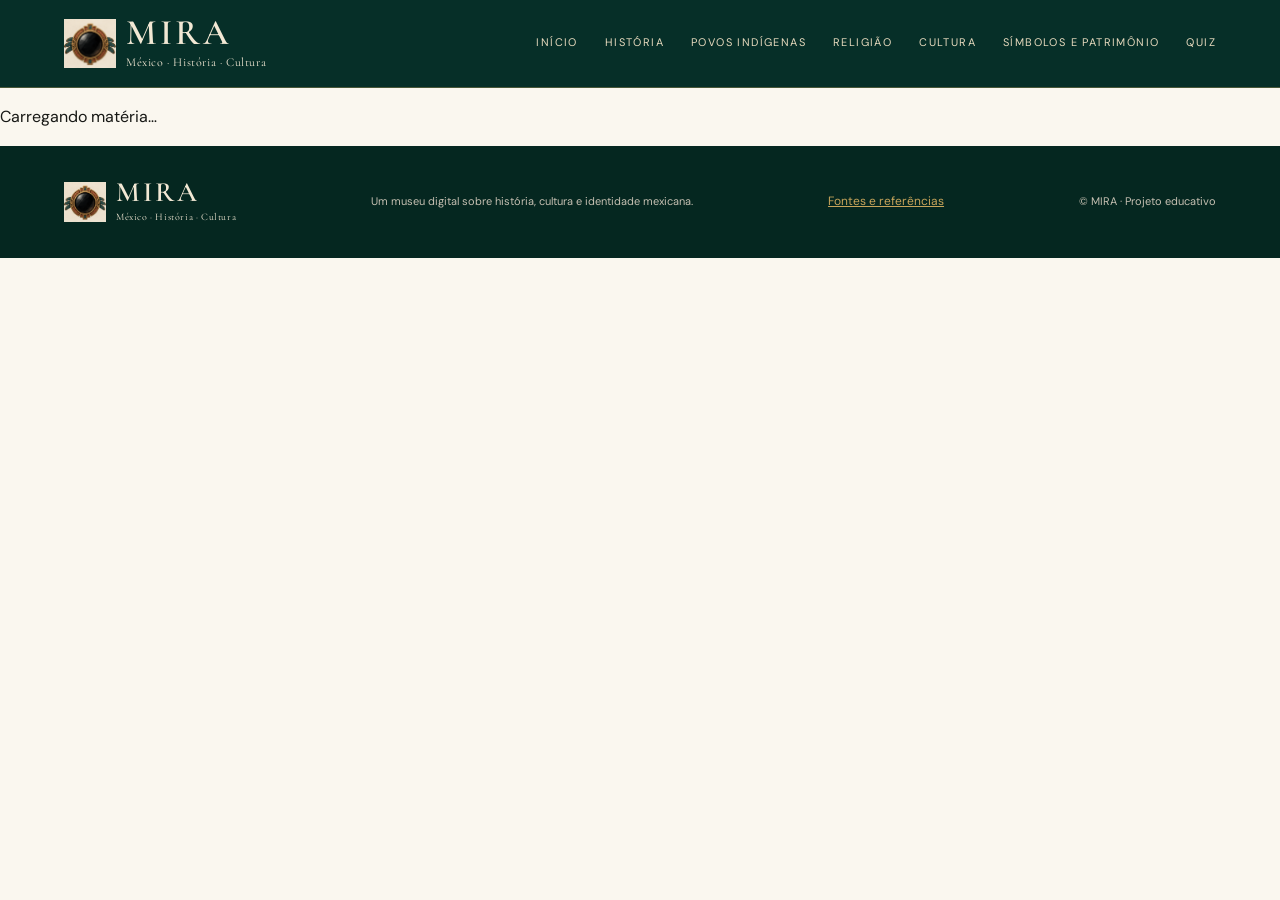
==== artigo.html @ d002cdea "Reestrutura o site MIRA e organiza as matérias." ====
<!doctype html><html lang="pt-BR"><head><meta charset="utf-8"><meta name="viewport" content="width=device-width, initial-scale=1"><meta name="description" content="Leia matérias do Museu MIRA."><title>Matéria | MIRA</title><link rel="stylesheet" href="style.css"></head><body><header class="topo"><a class="marca" href="index.html"><img src="logo-mira.png" alt="Símbolo MIRA" class="marca-simbolo"><span><strong>MIRA</strong><small>México · História · Cultura</small></span></a><button class="menu-botao" aria-label="Abrir menu" aria-expanded="false">☰</button><nav class="menu"><a class="" href="index.html">Início</a><a class="" href="historia.html">História</a><a class="" href="povos-indigenas.html">Povos Indígenas</a><a class="" href="religiao.html">Religião</a><a class="" href="cultura.html">Cultura</a><a class="" href="simbolos-patrimonio.html">Símbolos e Patrimônio</a><a class="" href="quizzes.html">Quiz</a></nav></header><main><div class="pagina-artigo" id="artigo-conteudo"><p>Carregando matéria…</p></div></main><footer><a class="marca marca-rodape" href="index.html"><img src="logo-mira.png" alt="" class="marca-simbolo"><span><strong>MIRA</strong><small>México · História · Cultura</small></span></a><p>Um museu digital sobre história, cultura e identidade mexicana.</p><a href="fontes.html">Fontes e referências</a><small>© MIRA · Projeto educativo</small></footer><script src="articles.js"></script><script src="script.js"></script></body></html>
---- style.css ----
@import url('https://fonts.googleapis.com/css2?family=Cormorant+Garamond:wght@500;600;700&family=DM+Sans:wght@400;500;600;700&display=swap');
:root{--verde:#062f28;--verde2:#0b4037;--ouro:#c7a45a;--papel:#f2e8d4;--terracota:#a84f3d;--tinta:#171815;--suave:#6d6a60;--linha:#d8cbb3}
[hidden]{display:none!important}*{box-sizing:border-box}html{scroll-behavior:smooth;scroll-padding-top:90px}body{margin:0;background:#faf7ef;color:var(--tinta);font-family:'DM Sans',Arial,sans-serif;line-height:1.6}a{color:inherit}.topo{height:88px;background:var(--verde);color:var(--papel);display:flex;align-items:center;justify-content:space-between;padding:12px max(5vw,22px);gap:25px;border-bottom:1px solid rgba(199,164,90,.35)}.marca{display:flex;align-items:center;gap:10px;text-decoration:none;min-width:0}.marca-simbolo{width:52px;height:52px;object-fit:contain}.marca strong{font:600 36px/.85 'Cormorant Garamond',Georgia,serif;letter-spacing:3px;display:block}.marca small{display:block;font:12px 'Cormorant Garamond',Georgia,serif;letter-spacing:.6px;margin-top:7px}.menu{display:flex;gap:27px;align-items:center}.menu a{text-transform:uppercase;font-size:11px;letter-spacing:1.4px;text-decoration:none;color:#e6d9bd;padding:9px 0;border-bottom:1px solid transparent}.menu a:hover,.menu a.ativo{color:var(--ouro);border-color:var(--ouro)}.menu-botao{display:none;background:none;color:var(--ouro);border:0;font-size:28px}.busca{margin:24px auto;max-width:1150px;width:calc(100% - 64px);height:58px;border:1px solid var(--ouro);border-radius:50px;display:flex;align-items:center;padding:0 22px;gap:16px;color:var(--ouro)}.busca span{font-size:28px}.busca input{background:transparent;border:0;outline:0;flex:1;min-width:0;font:italic 18px 'Cormorant Garamond',Georgia,serif;color:var(--verde)}.busca input::placeholder{color:#827966}.busca button{border:0;border-left:1px solid var(--linha);background:none;color:var(--ouro);font-size:30px;padding-left:20px;cursor:pointer}.hero{min-height:490px;background:var(--verde) url('hero-mexico.jpg') center 54%/cover no-repeat;position:relative;display:flex;align-items:center;color:white}.hero-filtro{position:absolute;inset:0;background:linear-gradient(90deg,rgba(3,32,27,.92),rgba(3,32,27,.67) 43%,rgba(3,32,27,.08))}.hero-conteudo{position:relative;max-width:1150px;width:100%;margin:auto;padding:65px 30px}.sobretitulo{font-size:10px;font-weight:700;letter-spacing:2.4px;color:var(--terracota);margin:0 0 13px}.hero .sobretitulo{color:var(--ouro)}h1,h2,h3{font-family:'Cormorant Garamond',Georgia,serif;font-weight:600;line-height:1.06;margin:0 0 16px}h1{font-size:clamp(44px,6vw,72px)}h2{font-size:clamp(34px,4vw,48px)}h3{font-size:29px}.hero-conteudo>p:not(.sobretitulo){max-width:490px;color:#f0e8d8;font-size:16px;margin:0 0 28px}.botao{display:inline-flex;align-items:center;gap:25px;padding:13px 20px;text-decoration:none;border:0;font-weight:700;font-size:12px;letter-spacing:.4px;cursor:pointer}.botao-ouro{background:var(--ouro);color:var(--verde)}.botao-claro{background:var(--papel);color:var(--verde)}.secao{max-width:1150px;margin:0 auto;padding:75px 30px}.introducao{max-width:850px;text-align:center;padding-top:85px;padding-bottom:45px}.introducao h2{max-width:700px;margin:0 auto 17px}.texto-intro{font-size:16px;color:var(--suave);max-width:680px}.introducao .texto-intro{margin:0 auto}.titulo-linha{display:flex;align-items:end;justify-content:space-between;gap:20px;margin-bottom:25px}.titulo-linha h2{margin:0}.link-seta{color:var(--verde);font-size:12px;font-weight:700;text-decoration:none;border:0;background:none;cursor:pointer}.grade-categorias{display:grid;grid-template-columns:repeat(3,minmax(0,1fr));gap:14px}.categoria{position:relative;min-height:205px;padding:25px;background:#f2eadb;border:1px solid #e4d7c0;text-decoration:none;display:flex;flex-direction:column;align-items:flex-start;transition:transform .18s,border-color .18s;text-align:left;color:var(--tinta);cursor:pointer}.categoria:hover{transform:translateY(-3px);border-color:var(--ouro)}.categoria.destaque{background:var(--verde);color:var(--papel);border-color:var(--verde)}.numero{font-size:9px;letter-spacing:1.5px;color:var(--terracota);font-weight:700;margin-bottom:28px}.destaque .numero{color:var(--ouro)}.categoria h3{margin-bottom:9px}.categoria p{font-size:13px;color:var(--suave);margin:0;max-width:290px}.destaque p{color:#d9d2c4}.seta-card{position:absolute;right:22px;top:18px;color:var(--ouro);font-size:20px}.chamada-quiz{margin:25px auto 70px;max-width:1090px;background:var(--verde);color:var(--papel);padding:48px 55px;display:flex;align-items:center;justify-content:space-between;gap:25px}.chamada-quiz .sobretitulo{color:var(--ouro)}.chamada-quiz h2{max-width:620px}.chamada-quiz p:not(.sobretitulo){color:#d9d2c4}.quiz-simbolo{font-size:100px;color:var(--ouro);padding:0 20px}.sobre{border-top:1px solid var(--linha);max-width:100%;padding-left:max(calc((100% - 1090px)/2),30px);padding-right:max(calc((100% - 1090px)/2),30px)}.sobre p:last-child{max-width:700px;color:var(--suave)}footer{background:#052720;color:var(--papel);padding:35px max(5vw,22px);display:flex;align-items:center;gap:25px;justify-content:space-between;flex-wrap:wrap}footer p,footer>small{font-size:11px;color:#c6c0b2}footer>a:not(.marca){font-size:12px;color:var(--ouro)}.marca-rodape .marca-simbolo{width:42px;height:42px}.marca-rodape strong{font-size:28px}.marca-rodape small{font-size:10px}.pagina{max-width:1150px;margin:0 auto;padding:65px 30px 85px}.pagina>h1{font-size:clamp(45px,6vw,68px)}.pagina>.texto-intro{margin-bottom:38px}.grade-pagina{margin-bottom:65px}.artigos-categoria{padding:45px 0;border-top:1px solid var(--linha);scroll-margin-top:25px}.artigos-categoria h2{margin-bottom:22px}.mini-artigos{display:grid;grid-template-columns:repeat(3,minmax(0,1fr));gap:14px}.mini-artigos article{padding:22px;background:#f2eadb;border:1px solid #e4d7c0}.mini-artigos h3{font-size:25px}.mini-artigos p{font-size:13px;color:var(--suave);margin-bottom:0}.quiz-card{font-family:inherit;width:100%}.area-quiz{border-top:1px solid var(--linha);padding:35px 0;max-width:720px;margin:0 auto}.area-quiz h2{margin-top:20px}.barra-progresso{height:5px;background:#e4d7c0;margin:20px 0 8px}.barra-progresso span{height:100%;display:block;width:0;background:var(--ouro);transition:width .2s}.area-quiz>p#quiz-contador{font-size:12px;color:var(--suave)}#pergunta{font:600 27px/1.2 'Cormorant Garamond',Georgia,serif;margin:25px 0}.opcoes{display:grid;gap:10px}.opcao{padding:15px 17px;background:#f2eadb;border:1px solid #dfd2ba;text-align:left;font:500 14px 'DM Sans',sans-serif;cursor:pointer}.opcao:hover:not(:disabled){border-color:var(--ouro)}.opcao.correta{background:#dce9d7;border-color:#4d7b4b}.opcao.errada{background:#f3dcd5;border-color:#a84f3d}#feedback{font-weight:700;font-size:14px;min-height:25px}#feedback.certo{color:#356b37}#feedback.errado{color:#a13d2c}#fim-quiz{padding:25px;background:#f2eadb;margin-top:20px}
@media(max-width:760px){.topo{height:78px;padding:10px 18px}.marca{gap:7px}.marca-simbolo{width:43px;height:43px}.marca strong{font-size:30px}.marca small{font-size:10px}.menu-botao{display:block}.menu{display:none;position:absolute;z-index:10;left:0;right:0;top:78px;background:var(--verde);padding:14px 22px 22px;flex-direction:column;align-items:stretch;gap:5px;border-top:1px solid rgba(199,164,90,.3)}.menu.aberto{display:flex}.menu a{padding:12px 0}.busca{width:calc(100% - 36px);height:51px;margin:17px auto;gap:10px;padding:0 15px}.busca input{font-size:16px}.busca button{font-size:25px;padding-left:13px}.hero{min-height:440px;background-position:57% center}.hero-conteudo{padding:55px 24px}.hero-conteudo>p:not(.sobretitulo){max-width:330px;font-size:14px}.secao{padding:52px 20px}.introducao{padding-top:58px;padding-bottom:28px}.titulo-linha{align-items:flex-start}.titulo-linha h2{font-size:34px}.grade-categorias{grid-template-columns:1fr;gap:11px}.categoria{min-height:170px;padding:22px}.numero{margin-bottom:20px}.chamada-quiz{margin:15px 20px 45px;padding:32px 25px;align-items:flex-start}.chamada-quiz h2{font-size:34px}.quiz-simbolo{display:none}.sobre{padding-left:22px;padding-right:22px}.pagina{padding:48px 20px 60px}.pagina>.texto-intro{font-size:14px}.mini-artigos{grid-template-columns:1fr}.artigos-categoria{padding:34px 0}footer{padding:28px 22px;align-items:flex-start;flex-direction:column;gap:15px}.marca-rodape strong{font-size:27px}}
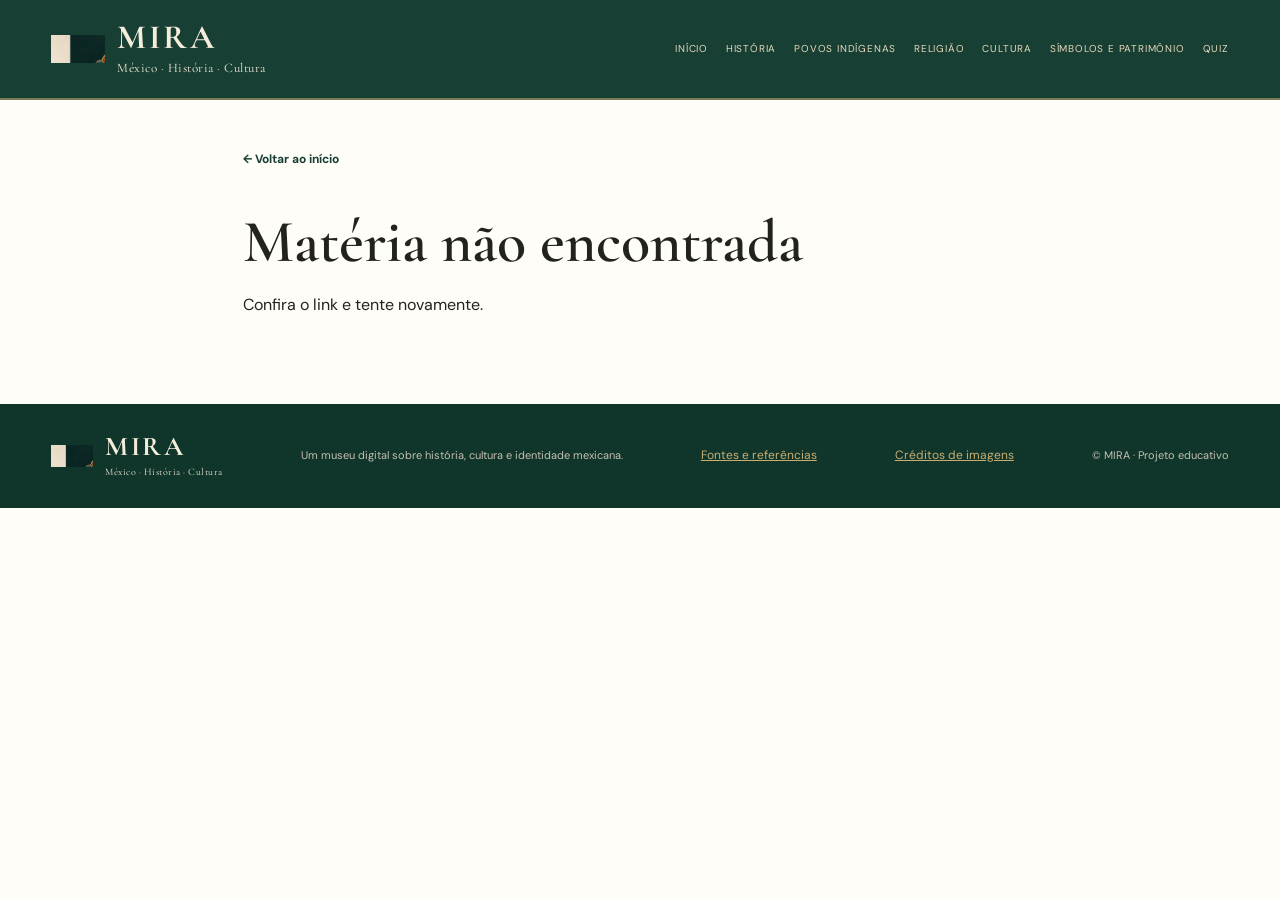
==== commit ba272e95: "5" ====
--- a/artigo.html
+++ b/artigo.html
@@ -1 +1 @@
-<!doctype html><html lang="pt-BR"><head><meta charset="utf-8"><meta name="viewport" content="width=device-width, initial-scale=1"><meta name="description" content="Leia matérias do Museu MIRA."><title>Matéria | MIRA</title><link rel="stylesheet" href="style.css"></head><body><header class="topo"><a class="marca" href="index.html"><img src="logo-mira.png" alt="Símbolo MIRA" class="marca-simbolo"><span><strong>MIRA</strong><small>México · História · Cultura</small></span></a><button class="menu-botao" aria-label="Abrir menu" aria-expanded="false">☰</button><nav class="menu"><a class="" href="index.html">Início</a><a class="" href="historia.html">História</a><a class="" href="povos-indigenas.html">Povos Indígenas</a><a class="" href="religiao.html">Religião</a><a class="" href="cultura.html">Cultura</a><a class="" href="simbolos-patrimonio.html">Símbolos e Patrimônio</a><a class="" href="quizzes.html">Quiz</a></nav></header><main><div class="pagina-artigo" id="artigo-conteudo"><p>Carregando matéria…</p></div></main><footer><a class="marca marca-rodape" href="index.html"><img src="logo-mira.png" alt="" class="marca-simbolo"><span><strong>MIRA</strong><small>México · História · Cultura</small></span></a><p>Um museu digital sobre história, cultura e identidade mexicana.</p><a href="fontes.html">Fontes e referências</a><small>© MIRA · Projeto educativo</small></footer><script src="articles.js"></script><script src="script.js"></script></body></html>+<!doctype html><html lang="pt-BR"><head><meta charset="utf-8"><meta name="viewport" content="width=device-width, initial-scale=1"><meta name="description" content="Leia matérias do Museu MIRA."><title>Matéria | MIRA</title><link rel="stylesheet" href="style.css"></head><body><header class="topo"><a class="marca" href="index.html"><img src="logo-mira.png" alt="Símbolo MIRA" class="marca-simbolo"><span><strong>MIRA</strong><small>México · História · Cultura</small></span></a><button class="menu-botao" aria-label="Abrir menu" aria-expanded="false">☰</button><nav class="menu"><a class="" href="index.html">Início</a><a class="" href="historia.html">História</a><a class="" href="povos-indigenas.html">Povos Indígenas</a><a class="" href="religiao.html">Religião</a><a class="" href="cultura.html">Cultura</a><a class="" href="simbolos-patrimonio.html">Símbolos e Patrimônio</a><a class="" href="quizzes.html">Quiz</a></nav></header><main><div class="pagina-artigo" id="artigo-conteudo"><p>Carregando matéria…</p></div></main><footer><a class="marca marca-rodape" href="index.html"><img src="logo-mira.png" alt="" class="marca-simbolo"><span><strong>MIRA</strong><small>México · História · Cultura</small></span></a><p>Um museu digital sobre história, cultura e identidade mexicana.</p><a href="fontes.html">Fontes e referências</a><a href="creditos-imagens.html">Créditos de imagens</a><small>© MIRA · Projeto educativo</small></footer><script src="articles.js"></script><script src="script.js"></script></body></html>
--- a/style.css
+++ b/style.css
@@ -1,4 +1,36 @@
 @import url('https://fonts.googleapis.com/css2?family=Cormorant+Garamond:wght@500;600;700&family=DM+Sans:wght@400;500;600;700&display=swap');
-:root{--verde:#062f28;--verde2:#0b4037;--ouro:#c7a45a;--papel:#f2e8d4;--terracota:#a84f3d;--tinta:#171815;--suave:#6d6a60;--linha:#d8cbb3}
-[hidden]{display:none!important}*{box-sizing:border-box}html{scroll-behavior:smooth;scroll-padding-top:90px}body{margin:0;background:#faf7ef;color:var(--tinta);font-family:'DM Sans',Arial,sans-serif;line-height:1.6}a{color:inherit}.topo{height:88px;background:var(--verde);color:var(--papel);display:flex;align-items:center;justify-content:space-between;padding:12px max(5vw,22px);gap:25px;border-bottom:1px solid rgba(199,164,90,.35)}.marca{display:flex;align-items:center;gap:10px;text-decoration:none;min-width:0}.marca-simbolo{width:52px;height:52px;object-fit:contain}.marca strong{font:600 36px/.85 'Cormorant Garamond',Georgia,serif;letter-spacing:3px;display:block}.marca small{display:block;font:12px 'Cormorant Garamond',Georgia,serif;letter-spacing:.6px;margin-top:7px}.menu{display:flex;gap:27px;align-items:center}.menu a{text-transform:uppercase;font-size:11px;letter-spacing:1.4px;text-decoration:none;color:#e6d9bd;padding:9px 0;border-bottom:1px solid transparent}.menu a:hover,.menu a.ativo{color:var(--ouro);border-color:var(--ouro)}.menu-botao{display:none;background:none;color:var(--ouro);border:0;font-size:28px}.busca{margin:24px auto;max-width:1150px;width:calc(100% - 64px);height:58px;border:1px solid var(--ouro);border-radius:50px;display:flex;align-items:center;padding:0 22px;gap:16px;color:var(--ouro)}.busca span{font-size:28px}.busca input{background:transparent;border:0;outline:0;flex:1;min-width:0;font:italic 18px 'Cormorant Garamond',Georgia,serif;color:var(--verde)}.busca input::placeholder{color:#827966}.busca button{border:0;border-left:1px solid var(--linha);background:none;color:var(--ouro);font-size:30px;padding-left:20px;cursor:pointer}.hero{min-height:490px;background:var(--verde) url('hero-mexico.jpg') center 54%/cover no-repeat;position:relative;display:flex;align-items:center;color:white}.hero-filtro{position:absolute;inset:0;background:linear-gradient(90deg,rgba(3,32,27,.92),rgba(3,32,27,.67) 43%,rgba(3,32,27,.08))}.hero-conteudo{position:relative;max-width:1150px;width:100%;margin:auto;padding:65px 30px}.sobretitulo{font-size:10px;font-weight:700;letter-spacing:2.4px;color:var(--terracota);margin:0 0 13px}.hero .sobretitulo{color:var(--ouro)}h1,h2,h3{font-family:'Cormorant Garamond',Georgia,serif;font-weight:600;line-height:1.06;margin:0 0 16px}h1{font-size:clamp(44px,6vw,72px)}h2{font-size:clamp(34px,4vw,48px)}h3{font-size:29px}.hero-conteudo>p:not(.sobretitulo){max-width:490px;color:#f0e8d8;font-size:16px;margin:0 0 28px}.botao{display:inline-flex;align-items:center;gap:25px;padding:13px 20px;text-decoration:none;border:0;font-weight:700;font-size:12px;letter-spacing:.4px;cursor:pointer}.botao-ouro{background:var(--ouro);color:var(--verde)}.botao-claro{background:var(--papel);color:var(--verde)}.secao{max-width:1150px;margin:0 auto;padding:75px 30px}.introducao{max-width:850px;text-align:center;padding-top:85px;padding-bottom:45px}.introducao h2{max-width:700px;margin:0 auto 17px}.texto-intro{font-size:16px;color:var(--suave);max-width:680px}.introducao .texto-intro{margin:0 auto}.titulo-linha{display:flex;align-items:end;justify-content:space-between;gap:20px;margin-bottom:25px}.titulo-linha h2{margin:0}.link-seta{color:var(--verde);font-size:12px;font-weight:700;text-decoration:none;border:0;background:none;cursor:pointer}.grade-categorias{display:grid;grid-template-columns:repeat(3,minmax(0,1fr));gap:14px}.categoria{position:relative;min-height:205px;padding:25px;background:#f2eadb;border:1px solid #e4d7c0;text-decoration:none;display:flex;flex-direction:column;align-items:flex-start;transition:transform .18s,border-color .18s;text-align:left;color:var(--tinta);cursor:pointer}.categoria:hover{transform:translateY(-3px);border-color:var(--ouro)}.categoria.destaque{background:var(--verde);color:var(--papel);border-color:var(--verde)}.numero{font-size:9px;letter-spacing:1.5px;color:var(--terracota);font-weight:700;margin-bottom:28px}.destaque .numero{color:var(--ouro)}.categoria h3{margin-bottom:9px}.categoria p{font-size:13px;color:var(--suave);margin:0;max-width:290px}.destaque p{color:#d9d2c4}.seta-card{position:absolute;right:22px;top:18px;color:var(--ouro);font-size:20px}.chamada-quiz{margin:25px auto 70px;max-width:1090px;background:var(--verde);color:var(--papel);padding:48px 55px;display:flex;align-items:center;justify-content:space-between;gap:25px}.chamada-quiz .sobretitulo{color:var(--ouro)}.chamada-quiz h2{max-width:620px}.chamada-quiz p:not(.sobretitulo){color:#d9d2c4}.quiz-simbolo{font-size:100px;color:var(--ouro);padding:0 20px}.sobre{border-top:1px solid var(--linha);max-width:100%;padding-left:max(calc((100% - 1090px)/2),30px);padding-right:max(calc((100% - 1090px)/2),30px)}.sobre p:last-child{max-width:700px;color:var(--suave)}footer{background:#052720;color:var(--papel);padding:35px max(5vw,22px);display:flex;align-items:center;gap:25px;justify-content:space-between;flex-wrap:wrap}footer p,footer>small{font-size:11px;color:#c6c0b2}footer>a:not(.marca){font-size:12px;color:var(--ouro)}.marca-rodape .marca-simbolo{width:42px;height:42px}.marca-rodape strong{font-size:28px}.marca-rodape small{font-size:10px}.pagina{max-width:1150px;margin:0 auto;padding:65px 30px 85px}.pagina>h1{font-size:clamp(45px,6vw,68px)}.pagina>.texto-intro{margin-bottom:38px}.grade-pagina{margin-bottom:65px}.artigos-categoria{padding:45px 0;border-top:1px solid var(--linha);scroll-margin-top:25px}.artigos-categoria h2{margin-bottom:22px}.mini-artigos{display:grid;grid-template-columns:repeat(3,minmax(0,1fr));gap:14px}.mini-artigos article{padding:22px;background:#f2eadb;border:1px solid #e4d7c0}.mini-artigos h3{font-size:25px}.mini-artigos p{font-size:13px;color:var(--suave);margin-bottom:0}.quiz-card{font-family:inherit;width:100%}.area-quiz{border-top:1px solid var(--linha);padding:35px 0;max-width:720px;margin:0 auto}.area-quiz h2{margin-top:20px}.barra-progresso{height:5px;background:#e4d7c0;margin:20px 0 8px}.barra-progresso span{height:100%;display:block;width:0;background:var(--ouro);transition:width .2s}.area-quiz>p#quiz-contador{font-size:12px;color:var(--suave)}#pergunta{font:600 27px/1.2 'Cormorant Garamond',Georgia,serif;margin:25px 0}.opcoes{display:grid;gap:10px}.opcao{padding:15px 17px;background:#f2eadb;border:1px solid #dfd2ba;text-align:left;font:500 14px 'DM Sans',sans-serif;cursor:pointer}.opcao:hover:not(:disabled){border-color:var(--ouro)}.opcao.correta{background:#dce9d7;border-color:#4d7b4b}.opcao.errada{background:#f3dcd5;border-color:#a84f3d}#feedback{font-weight:700;font-size:14px;min-height:25px}#feedback.certo{color:#356b37}#feedback.errado{color:#a13d2c}#fim-quiz{padding:25px;background:#f2eadb;margin-top:20px}
-@media(max-width:760px){.topo{height:78px;padding:10px 18px}.marca{gap:7px}.marca-simbolo{width:43px;height:43px}.marca strong{font-size:30px}.marca small{font-size:10px}.menu-botao{display:block}.menu{display:none;position:absolute;z-index:10;left:0;right:0;top:78px;background:var(--verde);padding:14px 22px 22px;flex-direction:column;align-items:stretch;gap:5px;border-top:1px solid rgba(199,164,90,.3)}.menu.aberto{display:flex}.menu a{padding:12px 0}.busca{width:calc(100% - 36px);height:51px;margin:17px auto;gap:10px;padding:0 15px}.busca input{font-size:16px}.busca button{font-size:25px;padding-left:13px}.hero{min-height:440px;background-position:57% center}.hero-conteudo{padding:55px 24px}.hero-conteudo>p:not(.sobretitulo){max-width:330px;font-size:14px}.secao{padding:52px 20px}.introducao{padding-top:58px;padding-bottom:28px}.titulo-linha{align-items:flex-start}.titulo-linha h2{font-size:34px}.grade-categorias{grid-template-columns:1fr;gap:11px}.categoria{min-height:170px;padding:22px}.numero{margin-bottom:20px}.chamada-quiz{margin:15px 20px 45px;padding:32px 25px;align-items:flex-start}.chamada-quiz h2{font-size:34px}.quiz-simbolo{display:none}.sobre{padding-left:22px;padding-right:22px}.pagina{padding:48px 20px 60px}.pagina>.texto-intro{font-size:14px}.mini-artigos{grid-template-columns:1fr}.artigos-categoria{padding:34px 0}footer{padding:28px 22px;align-items:flex-start;flex-direction:column;gap:15px}.marca-rodape strong{font-size:27px}}
+:root{--verde:#173f33;--verde2:#244638;--ouro:#c9ad70;--papel:#f4ecdc;--terracota:#a9513d;--tinta:#22231e;--suave:#6c6b61;--linha:#ded2bc;--branco:#fffdf8;--largura:1120px}
+*{box-sizing:border-box}html{width:100%;max-width:100%;overflow-x:clip}body{margin:0;width:100%;max-width:100%;overflow-x:clip;background:var(--branco);color:var(--tinta);font-family:'DM Sans',Arial,sans-serif;line-height:1.6}img{max-width:100%;height:auto}a{color:inherit}button,input{font:inherit}.topo{width:100%;min-height:100px;background:var(--verde);color:var(--papel);display:flex;align-items:center;justify-content:space-between;padding:15px max(4vw,24px);gap:24px;border-bottom:2px solid rgba(201,173,112,.55);position:relative;z-index:5}.marca{display:flex;align-items:center;gap:12px;text-decoration:none;min-width:0}.marca-simbolo{width:54px;height:54px;object-fit:contain;flex:0 0 auto}.marca strong{font:700 34px/.95 'Cormorant Garamond',Georgia,serif;letter-spacing:2.5px;display:block}.marca small{display:block;font:13px 'Cormorant Garamond',Georgia,serif;letter-spacing:.5px;margin-top:6px}.menu{display:flex;flex-wrap:wrap;gap:clamp(10px,1.4vw,22px);align-items:center;justify-content:flex-end}.menu a{text-transform:uppercase;font-size:10px;letter-spacing:.8px;text-decoration:none;color:#e6d9bd;padding:9px 0;border-bottom:1px solid transparent;white-space:normal}.menu a:hover,.menu a.ativo{color:var(--ouro);border-color:var(--ouro)}.menu-botao{display:none;background:none;color:var(--ouro);border:1px solid rgba(201,173,112,.45);border-radius:3px;padding:3px 10px;font-size:27px;line-height:1.2;cursor:pointer}.busca{margin:20px auto;max-width:var(--largura);width:calc(100% - 56px);min-height:52px;border:1px solid var(--ouro);display:flex;align-items:center;padding:0 16px;gap:12px;color:var(--ouro);border-radius:3px}.busca span{font-size:27px}.busca input{background:transparent;border:0;outline:0;flex:1;min-width:0;width:100%;font:italic 18px 'Cormorant Garamond',Georgia,serif;color:var(--verde)}.busca input::placeholder{color:#827966}.busca button{border:0;border-left:1px solid var(--linha);background:none;color:var(--verde);font-size:24px;padding-left:15px;cursor:pointer}.resultados-busca{max-width:var(--largura);width:calc(100% - 56px);margin:-7px auto 24px;padding:18px;background:var(--papel);border:1px solid var(--linha);overflow-wrap:anywhere}.resultados-busca h2{font-size:25px}.resultados-busca a{display:block;padding:11px 4px;border-bottom:1px solid var(--linha);text-decoration:none}.resultados-busca a:hover{text-decoration:underline;color:var(--terracota)}.hero{min-height:360px;max-width:var(--largura);width:calc(100% - 56px);margin:0 auto;background:var(--verde) url('hero-mexico.jpg') center 54%/cover no-repeat;position:relative;display:flex;align-items:center;color:white;border-radius:3px;overflow:hidden}.hero-filtro{position:absolute;inset:0;background:linear-gradient(90deg,rgba(13,47,37,.94),rgba(13,47,37,.72) 54%,rgba(13,47,37,.15))}.hero-conteudo{position:relative;max-width:var(--largura);width:100%;margin:auto;padding:45px clamp(22px,5vw,58px)}.sobretitulo{font-size:10px;font-weight:700;letter-spacing:2px;color:var(--terracota);margin:0 0 13px}.hero .sobretitulo{color:var(--ouro)}h1,h2,h3{font-family:'Cormorant Garamond',Georgia,serif;font-weight:600;line-height:1.12;margin:0 0 14px}h1{font-size:clamp(38px,5.5vw,66px)}h2{font-size:clamp(29px,3.8vw,42px)}h3{font-size:26px}.hero-conteudo>p:not(.sobretitulo){max-width:490px;color:#f0e8d8;font-size:16px;margin:0 0 24px}.botao{display:inline-flex;align-items:center;gap:20px;padding:12px 18px;text-decoration:none;border:0;font-weight:700;font-size:12px;letter-spacing:.4px;cursor:pointer}.botao-ouro{background:var(--ouro);color:var(--verde)}.botao-claro{background:var(--papel);color:var(--verde)}.secao{max-width:var(--largura);width:100%;margin:0 auto;padding:48px 28px}.introducao{max-width:900px;text-align:center;padding-top:48px;padding-bottom:30px}.introducao h2{max-width:700px;margin:0 auto 14px}.texto-intro{font-size:16px;color:var(--suave);max-width:720px}.introducao .texto-intro{margin:0 auto}.titulo-linha{display:flex;align-items:end;justify-content:space-between;gap:18px;margin-bottom:22px}.titulo-linha h2{margin:0}.destaque-principal{display:grid;grid-template-columns:minmax(0,1.1fr) minmax(0,.9fr);gap:22px;align-items:stretch;background:var(--papel);padding:18px}.materia-card{position:relative;display:flex;flex-direction:column;align-items:flex-start;padding:22px;background:#fffaf0;border:1px solid var(--linha);text-decoration:none;min-width:0;min-height:215px;transition:transform .18s,border-color .18s;color:var(--tinta);border-radius:3px;overflow-wrap:anywhere}.materia-card:hover{transform:translateY(-2px);border-color:var(--ouro)}.materia-destaque{background:var(--verde) url('hero-mexico.jpg') center/cover no-repeat;color:var(--papel);min-height:300px;justify-content:flex-end;isolation:isolate}.materia-destaque:before{content:'';position:absolute;z-index:-1;inset:0;background:linear-gradient(0deg,rgba(13,47,37,.96),rgba(13,47,37,.15))}.materia-destaque h3{font-size:clamp(27px,3vw,35px)}.materia-destaque p{color:#e0d8c9}.etiqueta{font-size:9px;letter-spacing:1.4px;text-transform:uppercase;font-weight:700;color:var(--terracota);margin-bottom:18px}.materia-destaque .etiqueta{color:var(--ouro)}.materia-card p{font-size:13px;color:var(--suave);margin:0 0 17px}.materia-destaque p{color:#e0d8c9}.ler{margin-top:auto;font-size:12px;font-weight:700;color:var(--terracota)}.materia-destaque .ler{color:var(--ouro)}.ler b{margin-left:8px}.destaque-nota{padding:25px 16px;align-self:center}.destaque-nota h2{font-size:clamp(32px,4vw,42px)}.destaque-nota p{color:var(--suave);max-width:420px}.link-seta{color:var(--verde);font-size:12px;font-weight:700;text-decoration:none;display:inline-block;margin-top:10px}.grade-materias{display:grid;grid-template-columns:repeat(3,minmax(0,1fr));gap:15px}.grade-colecoes{display:grid;grid-template-columns:repeat(3,minmax(0,1fr));gap:14px}.colecao{padding:22px;background:var(--papel);border:1px solid var(--linha);text-decoration:none;min-width:0;min-height:190px;display:flex;flex-direction:column;align-items:flex-start;border-radius:3px;overflow-wrap:anywhere}.colecao:nth-child(2n){background:#fffaf0}.colecao>span{font-size:10px;letter-spacing:2px;color:var(--terracota);font-weight:700;margin-bottom:17px}.colecao h3{font-size:25px;margin-bottom:8px}.colecao p{font-size:13px;color:var(--suave);margin:0 0 16px}.colecao b{font-size:11px;color:var(--verde);margin-top:auto}.chamada-quiz{margin:0 auto 50px;max-width:calc(var(--largura) - 56px);background:var(--verde);color:var(--papel);padding:35px clamp(22px,4vw,45px);display:flex;align-items:center;justify-content:space-between;gap:24px}.chamada-quiz .sobretitulo{color:var(--ouro)}.chamada-quiz h2{max-width:620px}.chamada-quiz p:not(.sobretitulo){color:#d9d2c4}.quiz-simbolo{font-size:70px;color:var(--ouro);padding:0 15px}.pagina-categoria{max-width:var(--largura);width:100%;margin:0 auto;padding:45px 28px 70px}.pagina-categoria h1{font-size:clamp(40px,5.5vw,64px);margin-bottom:10px}.pagina-categoria>.texto-intro{margin:0 0 15px}.contador{font-size:11px;text-transform:uppercase;letter-spacing:1px;color:var(--terracota);margin:18px 0 25px}.pagina-categoria .grade-materias{margin-top:25px}.pagina-artigo{max-width:850px;width:100%;margin:0 auto;padding:45px 28px 70px}.voltar{display:inline-block;text-decoration:none;color:var(--verde);font-size:12px;font-weight:700;margin-bottom:28px}.voltar:hover,.link-seta:hover{text-decoration:underline}.artigo-categoria{font-size:10px;letter-spacing:2px;text-transform:uppercase;color:var(--terracota);font-weight:700}.pagina-artigo h1{font-size:clamp(36px,5vw,60px);margin:12px 0}.artigo-subtitulo{font:italic 22px/1.45 'Cormorant Garamond',Georgia,serif;color:var(--suave);margin:0 0 28px}.artigo-corpo{font:16px/1.8 'DM Sans',Arial,sans-serif;overflow-wrap:anywhere}.artigo-corpo p{margin:0 0 20px}.artigo-meta{background:var(--papel);padding:22px;margin-top:32px;font-size:13px;overflow-wrap:anywhere}.artigo-meta h2{font-size:25px}.artigo-meta a{color:var(--verde);overflow-wrap:anywhere}.artigo-meta ul{padding-left:20px}.artigo-meta li{margin-bottom:7px}.aviso-imagem{border-left:3px solid var(--ouro);padding:12px 16px;background:#faf4e8;color:var(--suave);font-size:13px;margin:26px 0}.relacionadas{margin-top:40px;border-top:1px solid var(--linha);padding-top:25px}.relacionadas a{display:inline-block;margin:4px 0;color:var(--verde)}.lista-fontes{margin-top:25px;border-top:1px solid var(--linha)}.lista-fontes a{display:flex;justify-content:space-between;gap:20px;padding:16px 4px;border-bottom:1px solid var(--linha);text-decoration:none;overflow-wrap:anywhere}.lista-fontes a b{color:var(--terracota)}.aviso-fontes{margin-top:25px;background:var(--papel);padding:20px;font-size:13px;color:var(--suave)}.quiz-em-breve{cursor:default}footer{background:#10352b;color:var(--papel);padding:30px max(4vw,24px);display:flex;align-items:center;gap:22px;justify-content:space-between;flex-wrap:wrap}footer p,footer>small{font-size:11px;color:#c6c0b2}footer>a:not(.marca){font-size:12px;color:var(--ouro)}.marca-rodape .marca-simbolo{width:42px;height:42px}.marca-rodape strong{font-size:27px}.marca-rodape small{font-size:10px}
+@media(max-width:1000px){.topo{align-items:flex-start;flex-wrap:wrap}.menu{gap:8px}.menu a{font-size:9px;letter-spacing:.3px}.grade-materias,.grade-colecoes{grid-template-columns:repeat(2,minmax(0,1fr))}}
+@media(max-width:760px){.topo{min-height:74px;padding:11px 16px;align-items:center;gap:12px}.marca{gap:8px}.marca-simbolo{width:40px;height:40px}.marca strong{font-size:29px}.marca small{font-size:10px}.menu-botao{display:block;flex:0 0 auto}.menu{display:none;position:absolute;z-index:10;left:0;right:0;top:100%;width:100%;background:var(--verde);padding:8px 20px 18px;flex-direction:column;align-items:stretch;gap:0;border-top:1px solid rgba(201,173,112,.3);box-shadow:0 8px 15px #0002}.menu.aberto{display:flex}.menu a{font-size:12px;padding:11px 0;border-bottom:1px solid rgba(201,173,112,.16)}.busca{width:calc(100% - 32px);margin:14px auto;min-height:47px;padding:0 11px;gap:8px}.busca input{font-size:16px}.busca button{padding-left:10px}.resultados-busca{width:calc(100% - 32px);padding:14px;margin:0 auto 18px}.hero{width:calc(100% - 32px);min-height:330px;background-position:58% center}.hero-conteudo{padding:34px 22px}.hero-conteudo>p:not(.sobretitulo){max-width:100%;font-size:14px}.hero h1{font-size:clamp(35px,10vw,46px)}.secao{padding:34px 16px}.introducao{padding-top:35px;padding-bottom:22px}.introducao h2{font-size:31px}.texto-intro{font-size:14px}.titulo-linha{margin-bottom:16px}.titulo-linha h2{font-size:30px}.destaque-principal{grid-template-columns:minmax(0,1fr);padding:10px;gap:0}.materia-destaque{min-height:260px}.destaque-nota{padding:22px 10px 14px}.destaque-nota h2{font-size:32px}.grade-materias,.grade-colecoes{grid-template-columns:minmax(0,1fr);gap:12px}.materia-card{min-height:0;padding:19px}.materia-card h3{font-size:25px}.materia-card p{font-size:14px}.materia-destaque{min-height:250px}.colecao{min-height:0;padding:19px}.chamada-quiz{width:calc(100% - 32px);max-width:none;margin:0 auto 32px;padding:25px 20px;align-items:flex-start}.chamada-quiz h2{font-size:30px}.quiz-simbolo{display:none}.pagina-categoria{padding:32px 16px 48px}.pagina-categoria h1{font-size:clamp(36px,10vw,48px)}.pagina-artigo{padding:30px 18px 48px}.pagina-artigo h1{font-size:clamp(34px,9vw,45px)}.artigo-corpo{font-size:16px;line-height:1.75}.artigo-subtitulo{font-size:20px}.artigo-meta{padding:16px}.lista-fontes a{font-size:13px;flex-wrap:wrap}footer{padding:25px 18px;align-items:flex-start;flex-direction:column;gap:13px}footer p{margin:0}.marca-rodape strong{font-size:26px}}
+@media(prefers-reduced-motion:reduce){*{scroll-behavior:auto!important;transition:none!important}}
+
+/* Imagens integradas do catálogo editorial */
+.imagem-card{display:block;width:100%;aspect-ratio:16/9;object-fit:cover;border-radius:12px 12px 0 0;margin:0 0 1rem;background:#e9e2d3;color:#283f34;}
+.imagem-card.imagem-indisponivel{object-fit:contain;padding:1rem;background:#e9e2d3;}
+a.materia-card .imagem-card{max-width:100%;}
+.artigo-imagem{margin:1.5rem 0 2rem;max-width:100%;}
+.artigo-imagem img{display:block;width:100%;max-height:560px;object-fit:contain;background:#eee8dc;border-radius:12px;}
+.artigo-imagem figcaption{font-size:.92rem;line-height:1.55;margin-top:.65rem;color:var(--texto-secundario,#555);}
+.artigo-imagem figcaption small{display:block;margin-top:.4rem;font-size:.84rem;overflow-wrap:anywhere;}
+.status-imagem,.aviso-imagem{font-size:.9rem;line-height:1.5;padding:.8rem 1rem;border-left:3px solid #a98443;background:#f5f0e5;border-radius:0 8px 8px 0;overflow-wrap:anywhere;}
+.imagem-com-erro{padding:1rem;background:#f5f0e5;border-radius:12px;}
+.resultado-busca-link{display:block;padding:.85rem 1rem;margin:.5rem 0;border:1px solid rgba(38,68,53,.18);border-radius:10px;text-decoration:none;}
+.resultado-busca-link:hover,.resultado-busca-link:focus-visible{outline:2px solid #a98443;outline-offset:2px;}
+.resultado-busca-link span{display:block;margin-top:.35rem;font-size:.88rem;}
+@media(max-width:640px){.imagem-card{aspect-ratio:16/10;} .artigo-imagem{margin:1rem 0 1.5rem;} .artigo-imagem img{max-height:360px;} .artigo-imagem figcaption{font-size:.85rem;} }
+
+/* Imagens integradas do catálogo editorial */
+.imagem-card{display:block;width:100%;aspect-ratio:16/9;object-fit:cover;border-radius:12px 12px 0 0;margin:0 0 1rem;background:#e9e2d3;color:#283f34;}
+.imagem-card.imagem-indisponivel{object-fit:contain;padding:1rem;background:#e9e2d3;}
+a.materia-card .imagem-card{max-width:100%;}
+.artigo-imagem{margin:1.5rem 0 2rem;max-width:100%;}
+.artigo-imagem img{display:block;width:100%;max-height:560px;object-fit:contain;background:#eee8dc;border-radius:12px;}
+.artigo-imagem figcaption{font-size:.92rem;line-height:1.55;margin-top:.65rem;color:var(--texto-secundario,#555);}
+.artigo-imagem figcaption small{display:block;margin-top:.4rem;font-size:.84rem;overflow-wrap:anywhere;}
+.status-imagem,.aviso-imagem{font-size:.9rem;line-height:1.5;padding:.8rem 1rem;border-left:3px solid #a98443;background:#f5f0e5;border-radius:0 8px 8px 0;overflow-wrap:anywhere;}
+.imagem-com-erro{padding:1rem;background:#f5f0e5;border-radius:12px;}
+.resultado-busca-link{display:block;padding:.85rem 1rem;margin:.5rem 0;border:1px solid rgba(38,68,53,.18);border-radius:10px;text-decoration:none;}
+.resultado-busca-link:hover,.resultado-busca-link:focus-visible{outline:2px solid #a98443;outline-offset:2px;}
+.resultado-busca-link span{display:block;margin-top:.35rem;font-size:.88rem;}
+@media(max-width:640px){.imagem-card{aspect-ratio:16/10;} .artigo-imagem{margin:1rem 0 1.5rem;} .artigo-imagem img{max-height:360px;} .artigo-imagem figcaption{font-size:.85rem;} }
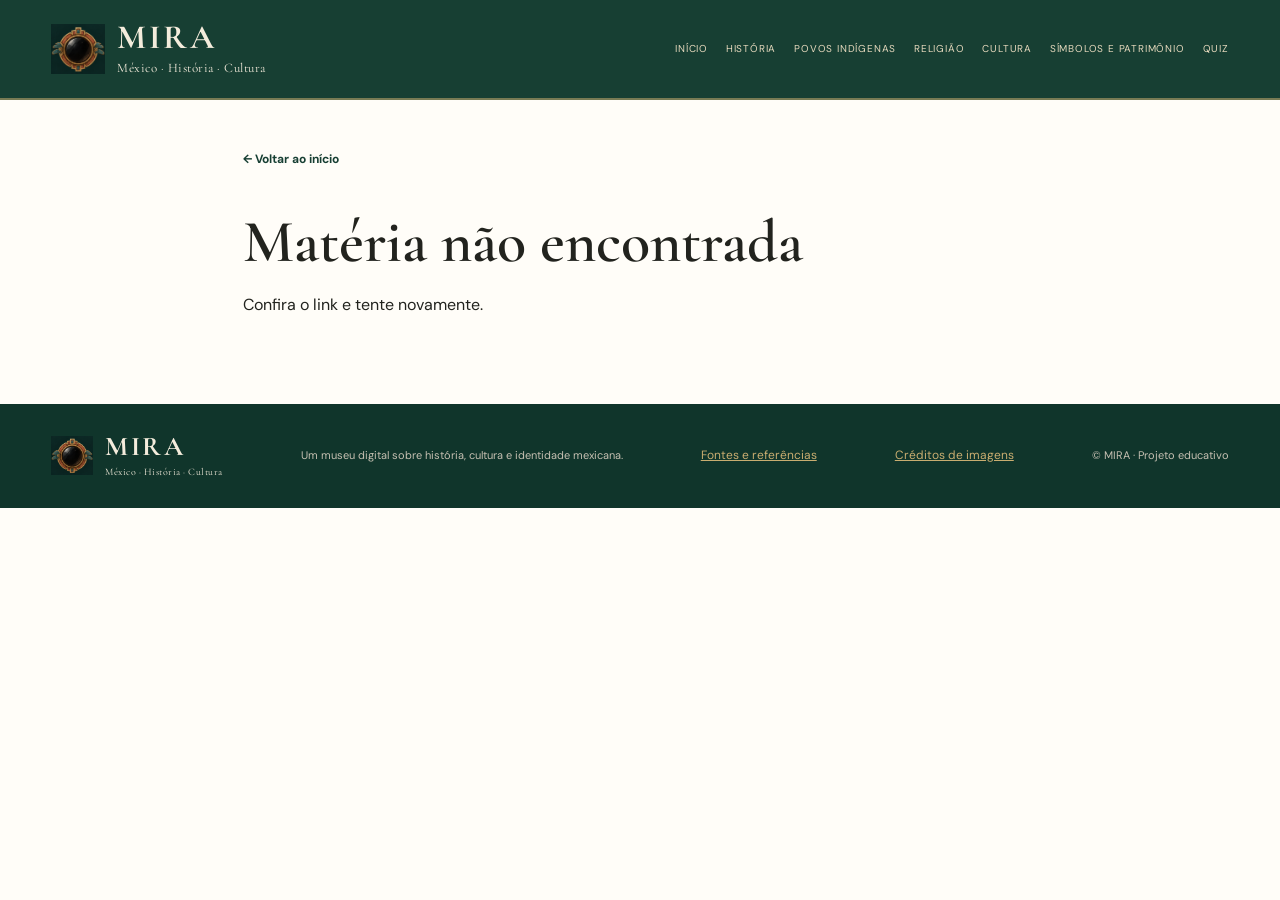
==== commit 55da41ed: "10" ====
--- a/artigo.html
+++ b/artigo.html
@@ -1 +1 @@
-<!doctype html><html lang="pt-BR"><head><meta charset="utf-8"><meta name="viewport" content="width=device-width, initial-scale=1"><meta name="description" content="Leia matérias do Museu MIRA."><title>Matéria | MIRA</title><link rel="stylesheet" href="style.css"></head><body><header class="topo"><a class="marca" href="index.html"><img src="logo-mira.png" alt="Símbolo MIRA" class="marca-simbolo"><span><strong>MIRA</strong><small>México · História · Cultura</small></span></a><button class="menu-botao" aria-label="Abrir menu" aria-expanded="false">☰</button><nav class="menu"><a class="" href="index.html">Início</a><a class="" href="historia.html">História</a><a class="" href="povos-indigenas.html">Povos Indígenas</a><a class="" href="religiao.html">Religião</a><a class="" href="cultura.html">Cultura</a><a class="" href="simbolos-patrimonio.html">Símbolos e Patrimônio</a><a class="" href="quizzes.html">Quiz</a></nav></header><main><div class="pagina-artigo" id="artigo-conteudo"><p>Carregando matéria…</p></div></main><footer><a class="marca marca-rodape" href="index.html"><img src="logo-mira.png" alt="" class="marca-simbolo"><span><strong>MIRA</strong><small>México · História · Cultura</small></span></a><p>Um museu digital sobre história, cultura e identidade mexicana.</p><a href="fontes.html">Fontes e referências</a><a href="creditos-imagens.html">Créditos de imagens</a><small>© MIRA · Projeto educativo</small></footer><script src="articles.js"></script><script src="script.js"></script></body></html>+<!doctype html><html lang="pt-BR"><head><meta charset="utf-8"><meta name="viewport" content="width=device-width, initial-scale=1"><meta name="description" content="Leia matérias do Museu MIRA."><title>Matéria | MIRA</title><link rel="stylesheet" href="style.css"></head><body><header class="topo"><a class="marca" href="index.html"><img src="logo-mira.png" alt="Símbolo MIRA" class="marca-simbolo"><span><strong>MIRA</strong><small>México · História · Cultura</small></span></a><button class="menu-botao" aria-label="Abrir menu" aria-expanded="false">☰</button><nav class="menu"><a class="" href="index.html">Início</a><a class="" href="historia.html">História</a><a class="" href="povos-indigenas.html">Povos Indígenas</a><a class="" href="religiao.html">Religião</a><a class="" href="cultura.html">Cultura</a><a class="" href="simbolos-patrimonio.html">Símbolos e Patrimônio</a><a class="" href="quizzes.html">Quiz</a></nav></header><main><div class="pagina-artigo" id="artigo-conteudo"><p>Carregando matéria…</p></div></main><footer><a class="marca marca-rodape" href="index.html"><img src="logo-mira.png" alt="" class="marca-simbolo"><span><strong>MIRA</strong><small>México · História · Cultura</small></span></a><p>Um museu digital sobre história, cultura e identidade mexicana.</p><a href="fontes.html">Fontes e referências</a><a href="creditos-imagens.html">Créditos de imagens</a><small>© MIRA · Projeto educativo</small></footer><script src="articles.js"></script><script src="literatura-imagem.js"></script><script src="script.js"></script></body></html>
